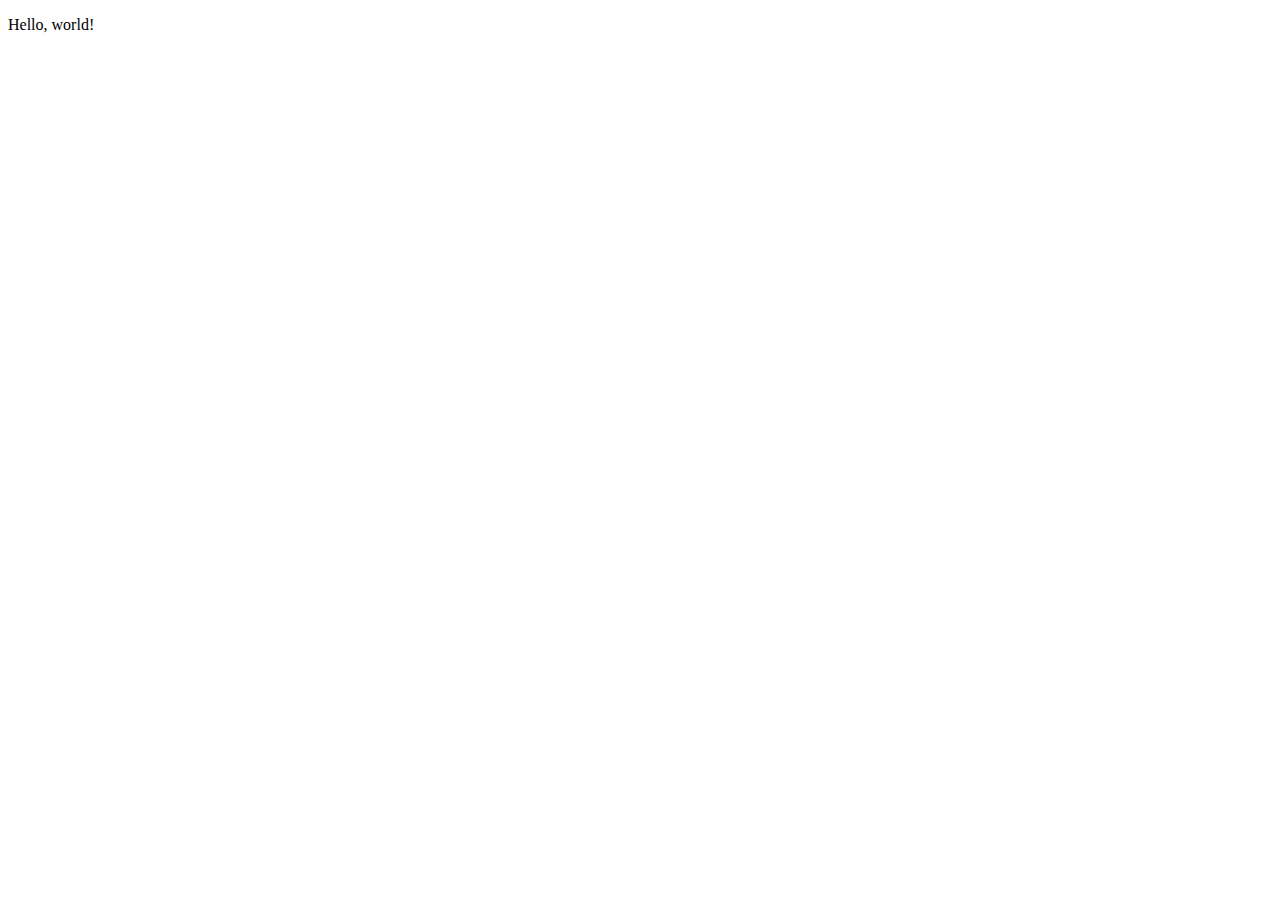
==== index.html @ f98aa053 "Fix break" ====
<!DOCTYPE html>
<html lang="en">
<head>
  <meta charset="UTF-8">
  <meta http-equiv="X-UA-Compatible" content="IE=edge">
  <meta name="viewport" content="width=device-width, initial-scale=1.0">
  <title>Document</title>
</head>
<body>
  <p>
    Hello, world!
  </p>
</body>
</html>
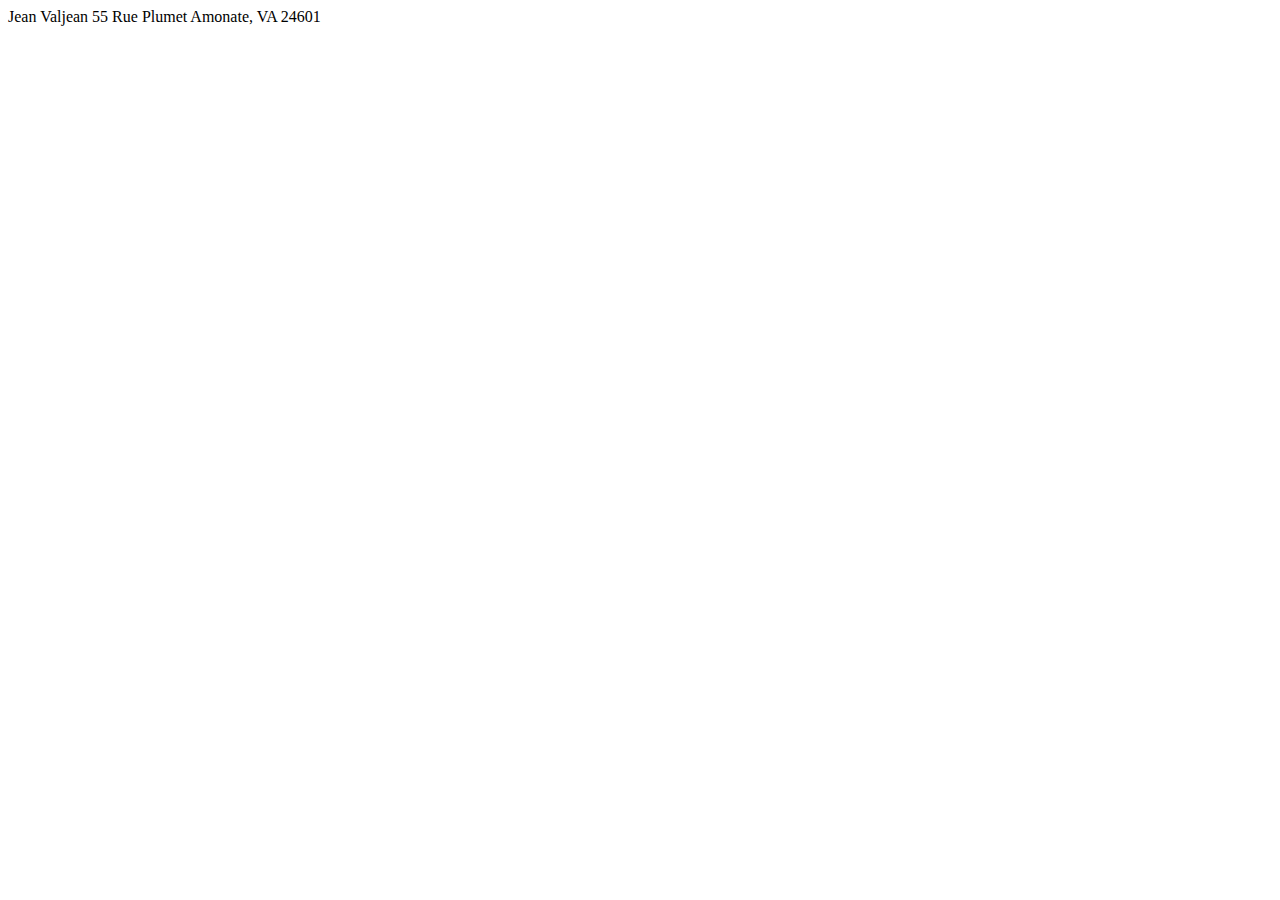
==== commit 833aa34e: "Add mailing address" ====
--- a/index.html
+++ b/index.html
@@ -4,11 +4,11 @@
   <meta charset="UTF-8">
   <meta http-equiv="X-UA-Compatible" content="IE=edge">
   <meta name="viewport" content="width=device-width, initial-scale=1.0">
-  <title>Document</title>
+  <title>Who am I?</title>
 </head>
 <body>
-  <p>
-    Hello, world!
-  </p>
+  Jean Valjean
+  55 Rue Plumet
+  Amonate, VA 24601
 </body>
 </html>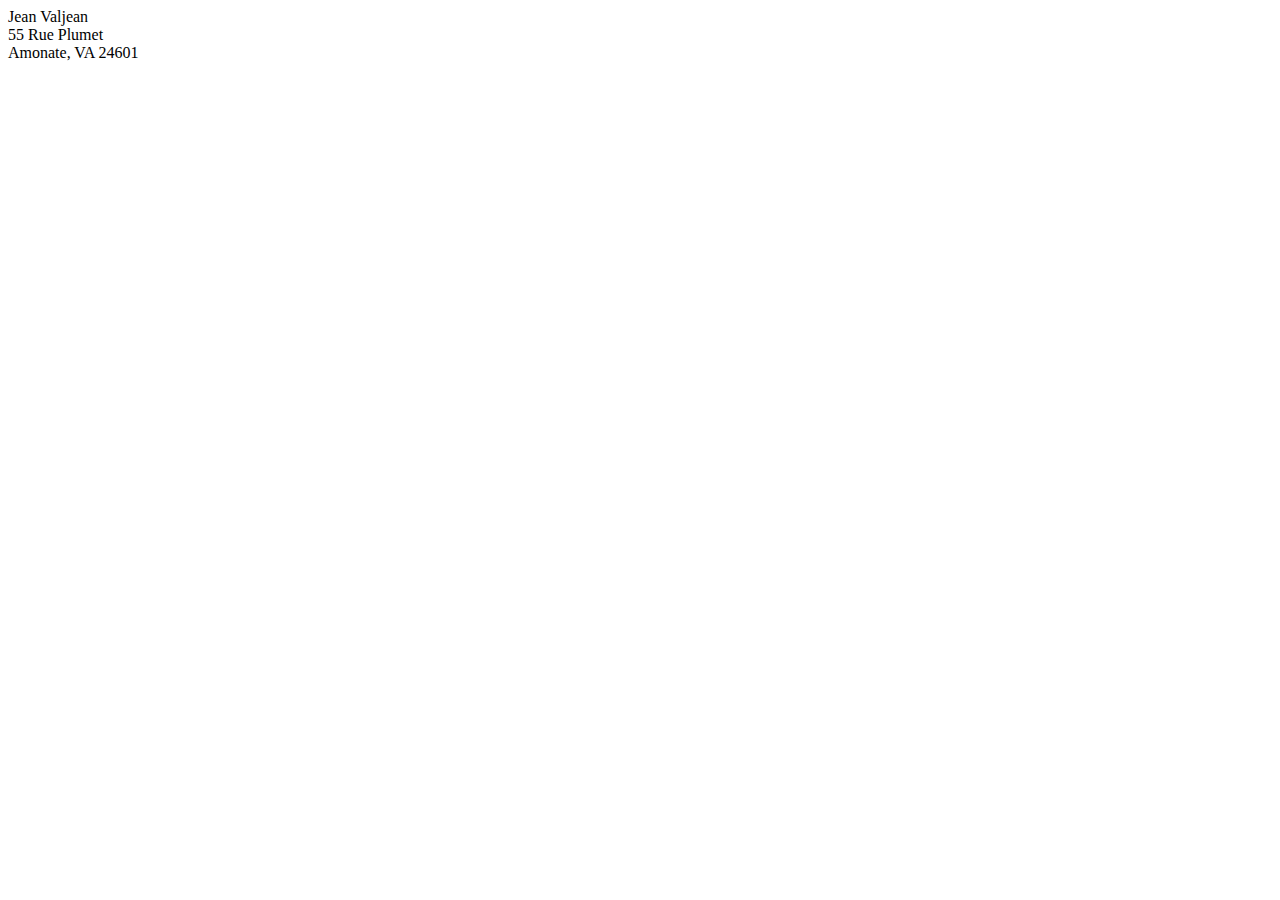
==== commit 26193023: "Add line breaks" ====
--- a/index.html
+++ b/index.html
@@ -7,8 +7,8 @@
   <title>Who am I?</title>
 </head>
 <body>
-  Jean Valjean
-  55 Rue Plumet
-  Amonate, VA 24601
+  Jean Valjean <br>
+  55 Rue Plumet <br>
+  Amonate, VA 24601 <br>
 </body>
 </html>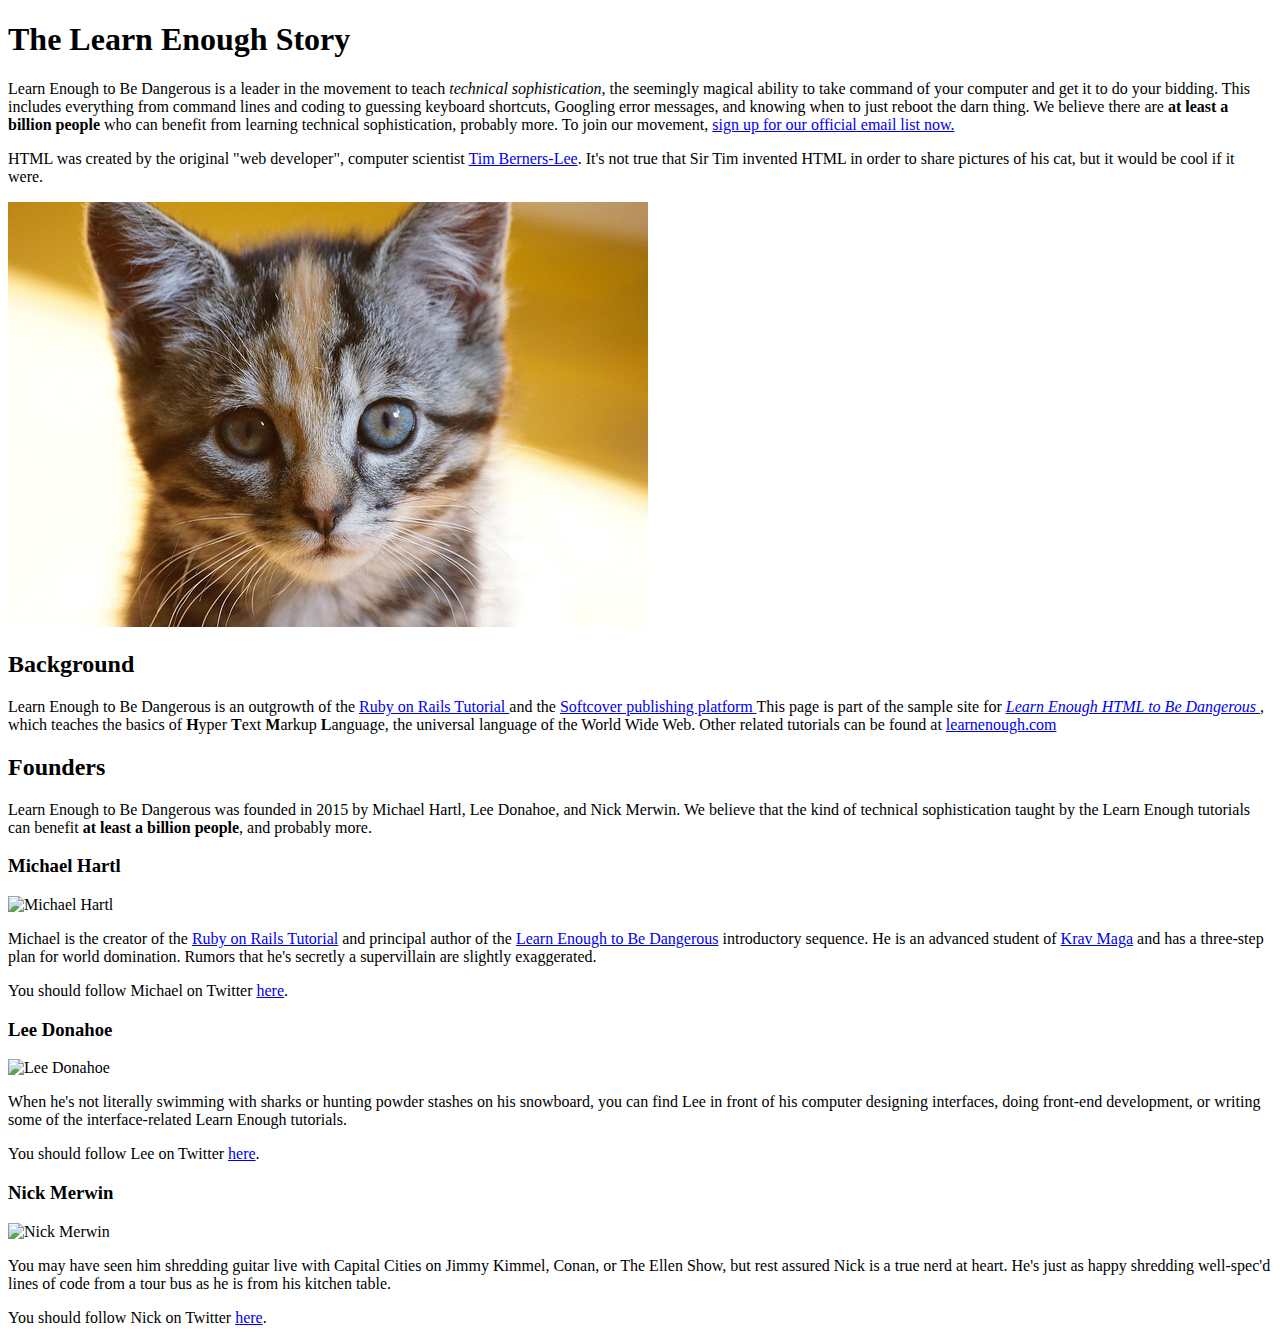
==== commit 7e49b3fa: "Add content and some images" ====
--- a/index.html
+++ b/index.html
@@ -4,11 +4,121 @@
   <meta charset="UTF-8">
   <meta http-equiv="X-UA-Compatible" content="IE=edge">
   <meta name="viewport" content="width=device-width, initial-scale=1.0">
-  <title>Who am I?</title>
+  <title>Learn Enough to Be Dangerous</title>
 </head>
 <body>
-  Jean Valjean <br>
-  55 Rue Plumet <br>
-  Amonate, VA 24601 <br>
+  <h1>The Learn Enough Story</h1>
+
+  <p>
+    Learn Enough to Be Dangerous is a leader in the movement to teach
+    <em>technical sophistication</em>, the seemingly magical ability to take
+    command of your computer and get it to do your bidding. This includes
+    everything from command lines and coding to guessing keyboard shortcuts,
+    Googling error messages, and knowing when to just reboot the darn thing.
+    We believe there are <strong>at least a billion people</strong> who 
+    can benefit from learning technical sophistication, probably more. To 
+    join our movement, 
+    <a href="https://learnenough.com/email">
+      sign up for our official email list now.
+    </a>
+  </p>
+
+  <p>
+    HTML was created by the original "web developer", computer scientist
+    <a href="https://en.wikipedia.org/wiki/Tim_Berners-Lee">Tim
+    Berners-Lee</a>. It's not true that Sir Tim invented HTML in order to
+    share pictures of his cat, but it would be cool if it were.
+  </p>
+
+  <img src="images/kitten.jpg" alt="An adorable kitten">
+
+  <h2>Background</h2>
+
+  <p>
+    Learn Enough to Be Dangerous is an outgrowth of the
+    <a href="https://railstutorial.org/">
+      Ruby on Rails Tutorial
+    </a> 
+    and the 
+    <a href="https://www.softcover.io/">
+      Softcover publishing platform
+    </a>
+    This page is part of the sample site for
+    <a href="https://www.learnenough.com/html">
+      <em>Learn Enough HTML to Be Dangerous</em>
+    </a>
+    , which teaches the basics of 
+    <strong>H</strong>yper <strong>T</strong>ext 
+    <strong>M</strong>arkup <strong>L</strong>anguage,
+    the universal language of the World Wide Web.
+    Other related tutorials can be found at
+    <a href="https://www.learnenough.com/">
+      learnenough.com
+    </a>
+  </p>
+
+  <h2>Founders</h2>
+
+  <p>
+    Learn Enough to Be Dangerous was founded in 2015 by Michael Hartl, Lee
+    Donahoe, and Nick Merwin. We believe that the kind of technical
+    sophistication taught by the Learn Enough tutorials can benefit
+    <strong>at least a billion people</strong>, and probably more.
+  </p>
+
+  <h3>Michael Hartl</h3>
+
+  <img src="https://gravatar.com/avatar/ffda7d145b83c4b118f982401f962ca6?s=150"
+     alt="Michael Hartl">
+
+  <p>
+    Michael is the creator of the <a href="https://www.railstutorial.org/">
+    Ruby on Rails Tutorial</a> and principal author of the
+    <a href="https://www.learnenough.com/">Learn Enough to Be Dangerous</a>
+    introductory sequence. He is an advanced student of
+    <a href="https://www.kravmaga.com/">Krav Maga</a> and has a three-step
+    plan for world domination. Rumors that he's secretly a supervillain
+    are slightly exaggerated.
+  </p>
+
+  <p>
+    You should follow Michael on Twitter
+    <a href="https://twitter.com/mhartl" target="_blank" rel="noopener">here</a>.
+  </p>
+
+  <h3>Lee Donahoe</h3>
+
+  <img src="https://gravatar.com/avatar/b65522a6f3a6899705d119d7aa232a6d?s=150"
+     alt="Lee Donahoe">
+
+  <p>
+    When he's not literally swimming with sharks or hunting powder stashes
+    on his snowboard, you can find Lee in front of his computer designing
+    interfaces, doing front-end development, or writing some of the
+    interface-related Learn Enough tutorials.
+  </p>
+
+  <p>
+    You should follow Lee on Twitter
+    <a href="https://twitter.com/leedonahoe" target="_blank" rel="noopener">here</a>.
+  </p>
+
+  <h3>Nick Merwin</h3>
+
+  <img src="https://gravatar.com/avatar/e2d6ce2ba5c1b6d674ae8ff2b3b45d23?s=150"
+     alt="Nick Merwin">
+
+  <p>
+    You may have seen him shredding guitar live with Capital Cities on Jimmy
+    Kimmel, Conan, or The Ellen Show, but rest assured Nick is a true nerd
+    at heart. He's just as happy shredding well-spec'd lines of code from a
+    tour bus as he is from his kitchen table.
+  </p>
+
+  <p>
+    You should follow Nick on Twitter
+    <a href="https://twitter.com/nickmerwin" target="_blank" rel="noopener">here</a>.
+  </p>
+
 </body>
 </html>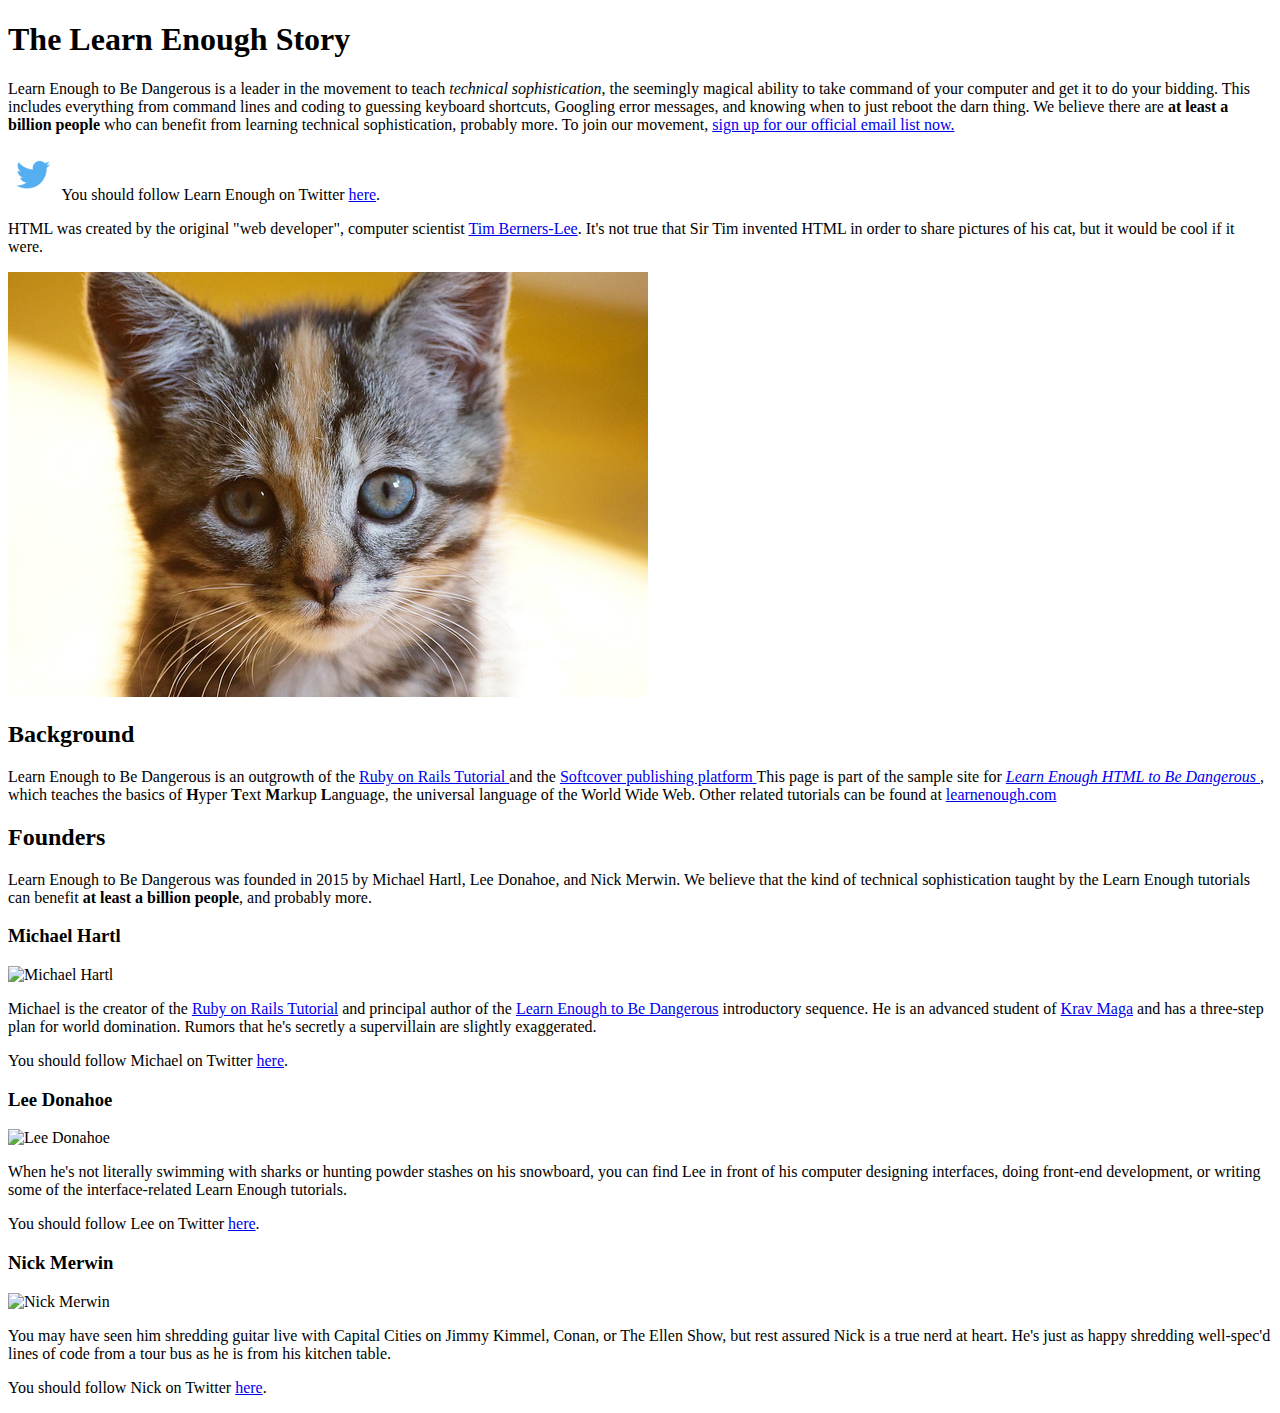
==== commit ba81752c: "Complete exercises at the end of Chapter 2" ====
--- a/index.html
+++ b/index.html
@@ -24,13 +24,25 @@
   </p>
 
   <p>
+    <a href="https://twitter.com/learnenough" target="_blank"
+    rel="noopener" style="text-decoration: none;">
+      <img src="images/small_twitter_logo.png">
+    </a>
+    You should follow Learn Enough on Twitter
+    <a href="https://twitter.com/learnenough"
+       target="_blank" rel="noopener">here</a>.
+  </p>
+
+  <p>
     HTML was created by the original "web developer", computer scientist
     <a href="https://en.wikipedia.org/wiki/Tim_Berners-Lee">Tim
     Berners-Lee</a>. It's not true that Sir Tim invented HTML in order to
     share pictures of his cat, but it would be cool if it were.
   </p>
 
-  <img src="images/kitten.jpg" alt="An adorable kitten">
+  <a href="https://www.flickr.com/photos/deborah_s_perspective/14144861329">
+    <img src="images/kitten.jpg" alt="An adorable kitten">
+  </a>
 
   <h2>Background</h2>
 
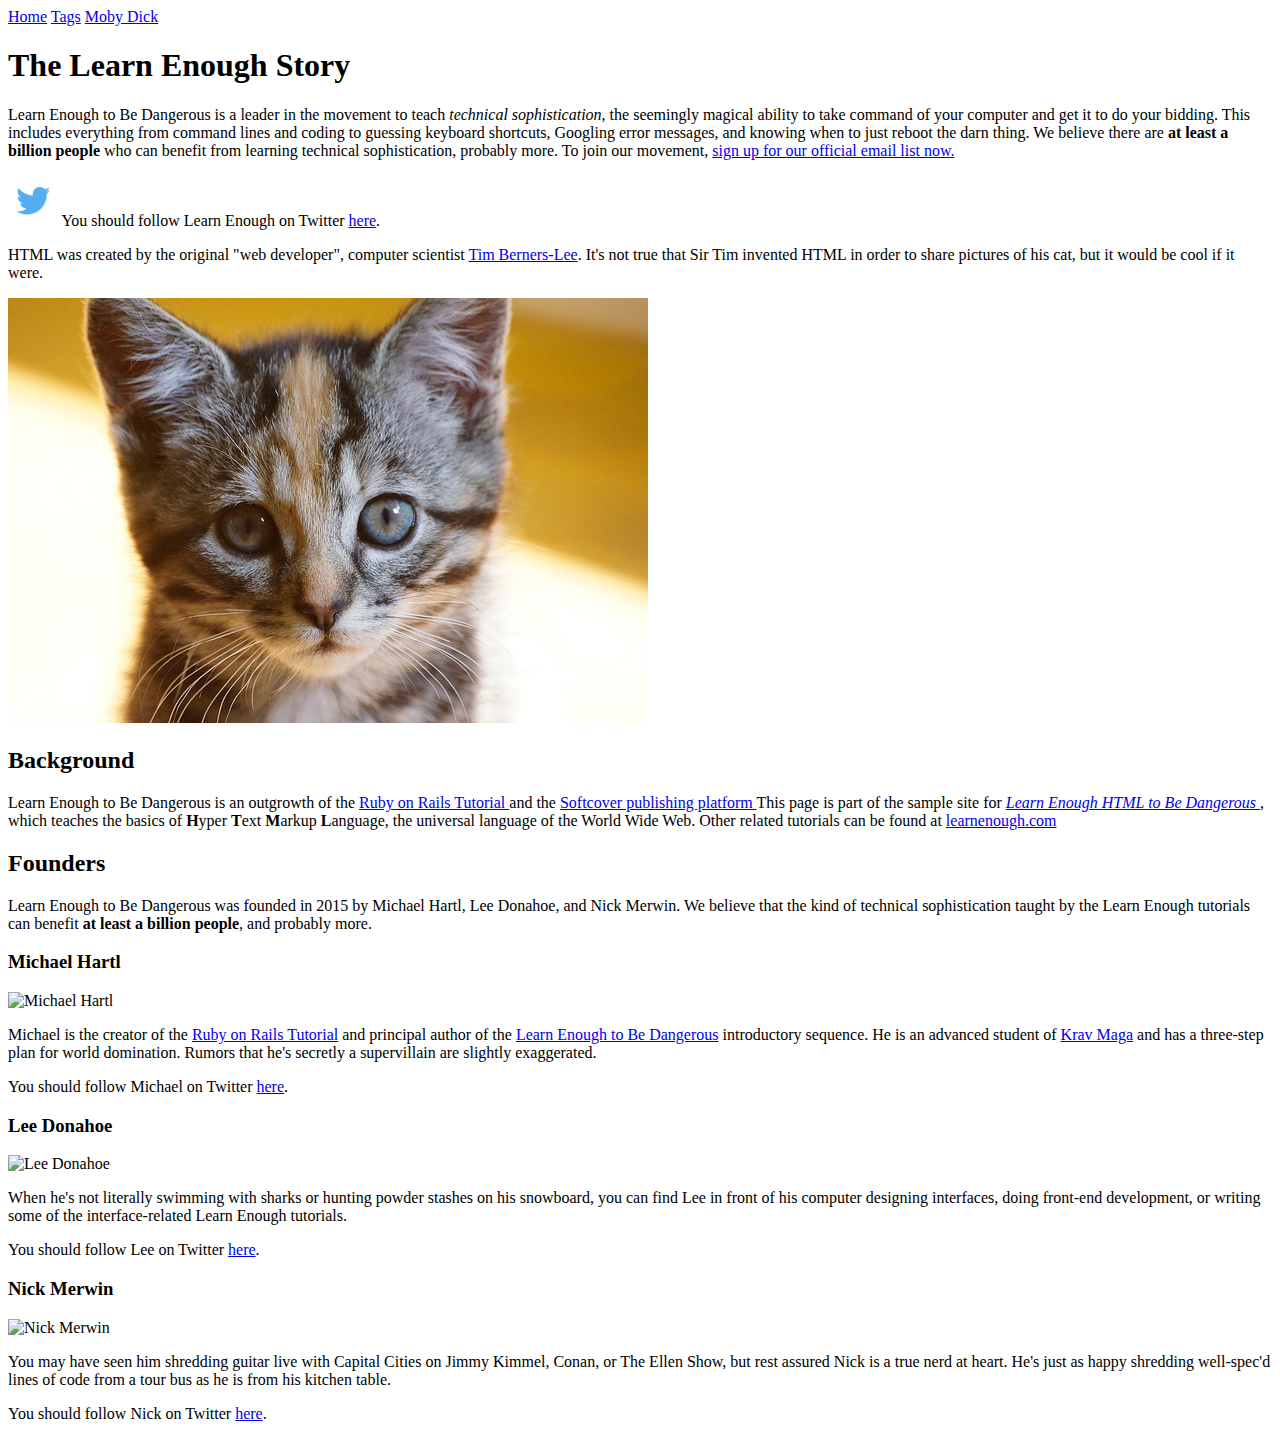
==== commit 6d93c8bc: "Add a MOby Dick page and a Menu" ====
--- a/index.html
+++ b/index.html
@@ -1,12 +1,17 @@
 <!DOCTYPE html>
 <html lang="en">
 <head>
+  <title>Learn Enough to Be Dangerous</title>
   <meta charset="UTF-8">
-  <meta http-equiv="X-UA-Compatible" content="IE=edge">
-  <meta name="viewport" content="width=device-width, initial-scale=1.0">
-  <title>Learn Enough to Be Dangerous</title>
 </head>
 <body>
+  
+  <div>
+    <a href="index.html">Home</a>
+    <a href="tags.html">Tags</a>
+    <a href="moby_dick.html">Moby Dick</a>
+  </div>
+  
   <h1>The Learn Enough Story</h1>
 
   <p>
@@ -26,7 +31,7 @@
   <p>
     <a href="https://twitter.com/learnenough" target="_blank"
     rel="noopener" style="text-decoration: none;">
-      <img src="images/small_twitter_logo.png">
+      <img src="images/small_twitter_logo.png" alt="Twitter Logo">
     </a>
     You should follow Learn Enough on Twitter
     <a href="https://twitter.com/learnenough"
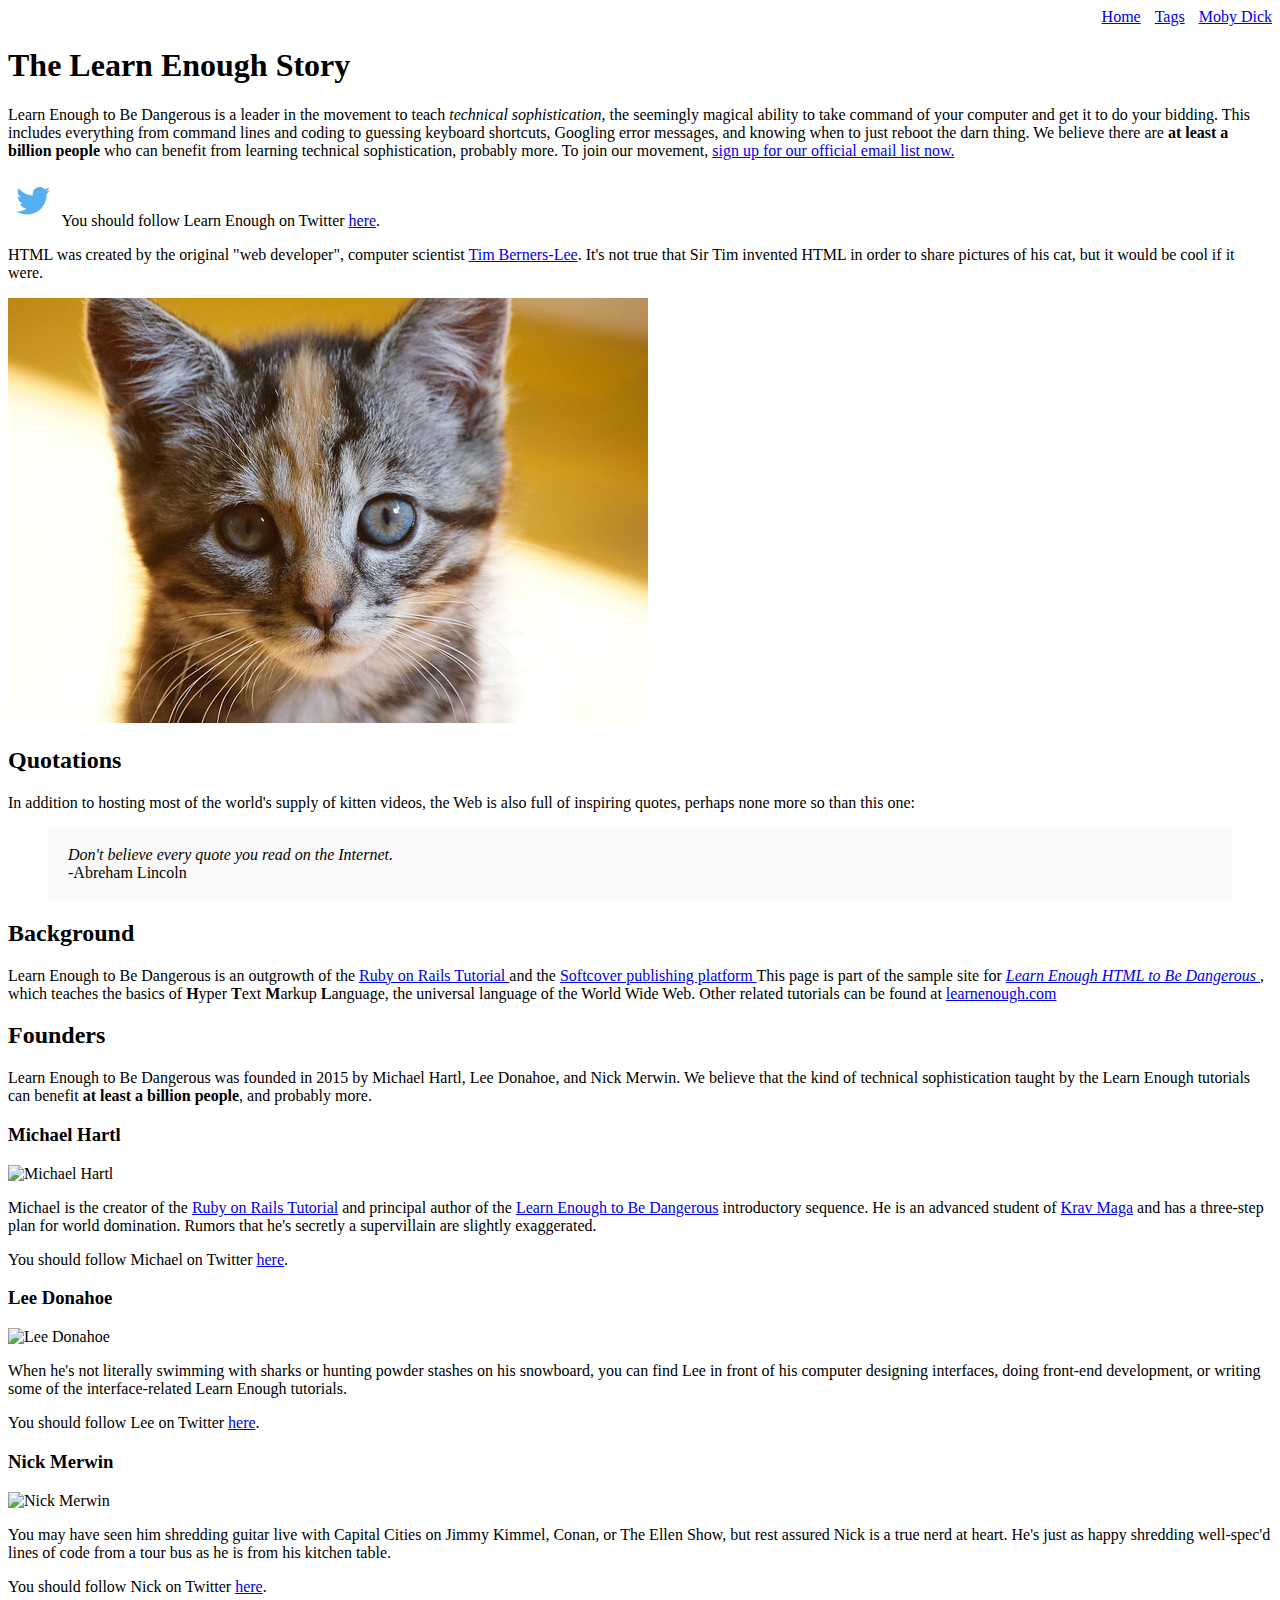
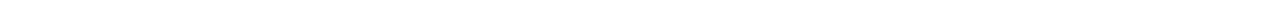
==== commit 462b397e: "Complete HTML course" ====
--- a/index.html
+++ b/index.html
@@ -3,13 +3,15 @@
 <head>
   <title>Learn Enough to Be Dangerous</title>
   <meta charset="UTF-8">
+  <link rel="stylesheet" href="css/main.css">
+
 </head>
 <body>
   
-  <div>
+  <div id="main-nav" class="nav-menu">
     <a href="index.html">Home</a>
-    <a href="tags.html">Tags</a>
-    <a href="moby_dick.html">Moby Dick</a>
+    <a href="tags.html" class="nav-spacing">Tags</a>
+    <a href="moby_dick.html" class="nav-spacing">Moby Dick</a>
   </div>
   
   <h1>The Learn Enough Story</h1>
@@ -49,6 +51,21 @@
     <img src="images/kitten.jpg" alt="An adorable kitten">
   </a>
 
+  <h2>Quotations</h2>
+
+  <p>
+    In addition to hosting most of the world's supply of kitten videos, the Web is also full of inspiring quotes, perhaps none more so than this one:
+  </p>
+
+  <blockquote style="padding: 2px 20px; background: #fafafa;">
+    <p>
+      <em>Don't believe every quote you read on the Internet.</em>
+      <br>
+      -Abreham Lincoln
+    </p>
+  </blockquote>
+
+
   <h2>Background</h2>
 
   <p>
@@ -74,7 +91,7 @@
     </a>
   </p>
 
-  <h2>Founders</h2>
+  <h2 id="founders">Founders</h2>
 
   <p>
     Learn Enough to Be Dangerous was founded in 2015 by Michael Hartl, Lee
--- a/css/main.css
+++ b/css/main.css
@@ -0,0 +1,11 @@
+.nav-menu {
+  text-align: right;
+}
+
+.nav-spacing {
+  margin: 0 0 0 10px;
+}
+
+#main-nav {
+
+}